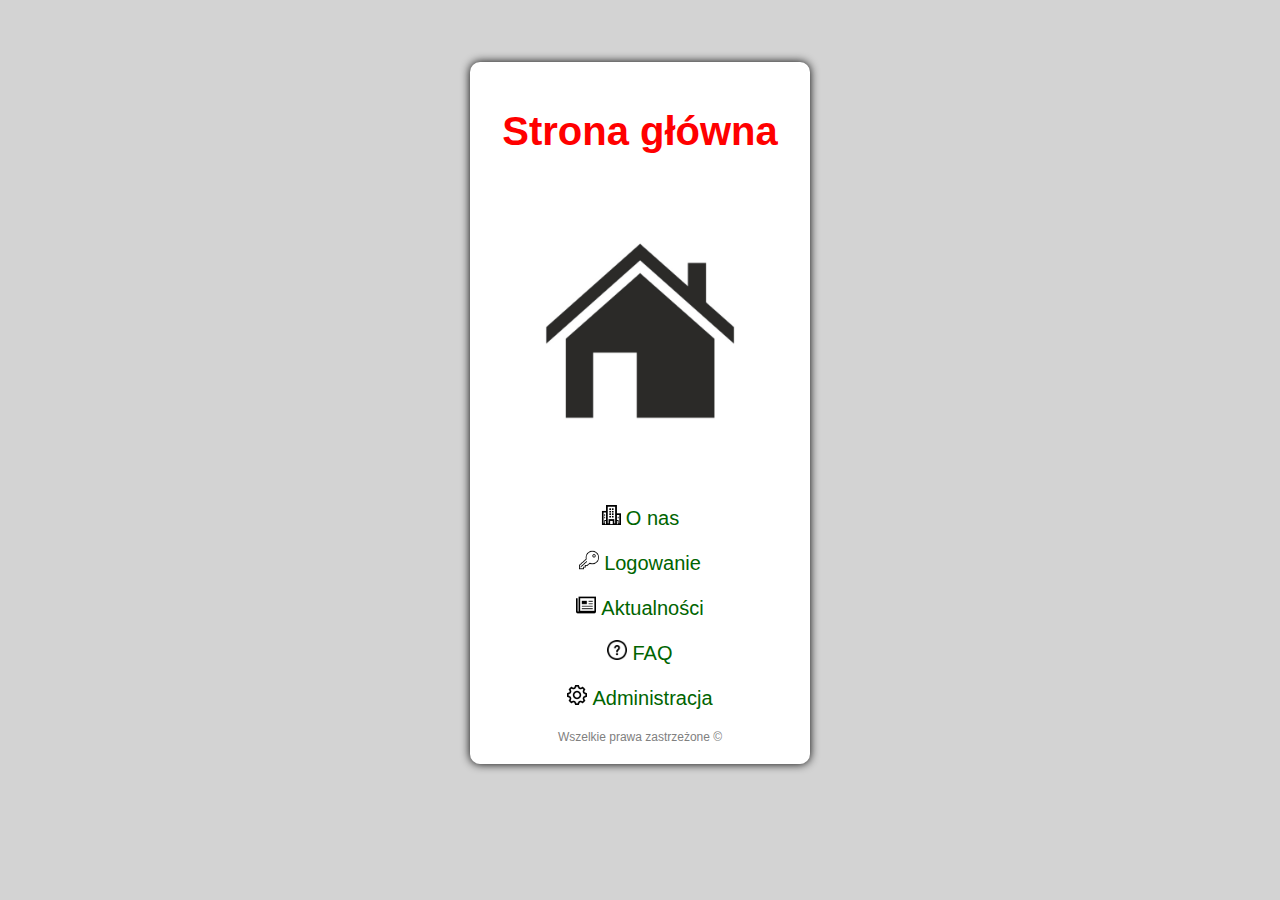
==== index.html @ 38193bdf "Konfiguracja" ====
<!DOCTYPE html>
<html lang="pl">

<head>
    <meta charset="UTF-8">
    <meta name="viewport" content="width=device-width, initial-scale=1.0">
    <title>Strona testowa</title>
    <meta name="keywords" content="test, tesowanie">
    <meta http-equiv="X-UA-Compatible" content="IE=edge,chrome=1">
    <link rel="stylesheet" href="./public/styles/home.css">
    <script type="text/javascript" src="./public/scripts/index.js"></script>

</head>

<body onload="showPopup()">

    <div id="card" class="card">
        <p>
        <h1>Strona główna</h1>
        </p>
        <img src="./public/images/home.png" alt="Obraz strony głównej" class="card-home-img">


        <p><a href="./pages/about.html"><img class="icon" src="./public/images/company-icon.png" alt="">O nas</a>
        </p>
        <p><a href="./pages/login.html"><img class="icon" src="./public/images/login-icon.png" alt="">Logowanie</a>
        </p>
        <p><a href="./pages/news.html"><img class="icon" src="./public/images/news-icon.png" alt="">Aktualności</a>
        </p>
        <p><a href="./pages/faq.html"><img class="icon" src="./public/images/help-icon.png" alt="">FAQ</a></p>
        <p><a href="./pages/admin.html"><img class="icon" src="./public/images/gear-icon.png" alt="">Administracja</a>
        </p>

        <footer>
            <span>Wszelkie prawa zastrzeżone &copy;</span>
        </footer>
    </div>

    <div id="popup">
        <p>Czy masz 18 lat?</p>
        <div id="age-buttons">

            <button onclick="disablePopup()" class="age-buttons">TAK</button>
            <button onclick="goGoogle()" class="age-buttons">NIE</button>




        </div>




    </div>


</body>

</html>
---- public/styles/home.css ----
body {
	font-size: 20px;
	justify-content: center;
    align-items: center;
    height: 90vh;
    display: flex;
    font-family: sans-serif;
    background-color: lightgray;
    position: relative;
}


.card h1{
    color: red;
}

.card{
    
    width: 300px;
    background-color: white;
    border-radius: 10px;
    padding: 20px;
    box-shadow: 0 0 10px black;
    text-align: center;
}

.card-home-img{
    width: 100%;
}

a{
    color: darkgreen;
    text-decoration: none;
}

.icon{
    width: 20px;
    height: 20px;
    padding-right: 5px;
}

footer{
    font-size: 12px;
    color: grey;
}

#popup{
    display: none;
    font-size: 48px;
    text-align: center;
    background-color: white;
    padding: 60px;
    border-radius: 20px;
    transition: 700ms ease-in-out;
    position: absolute;
    
}

.age-buttons{
    font-size: 25px;
    padding: 10px;
    width: 250px;
    margin: 0 30px;

}
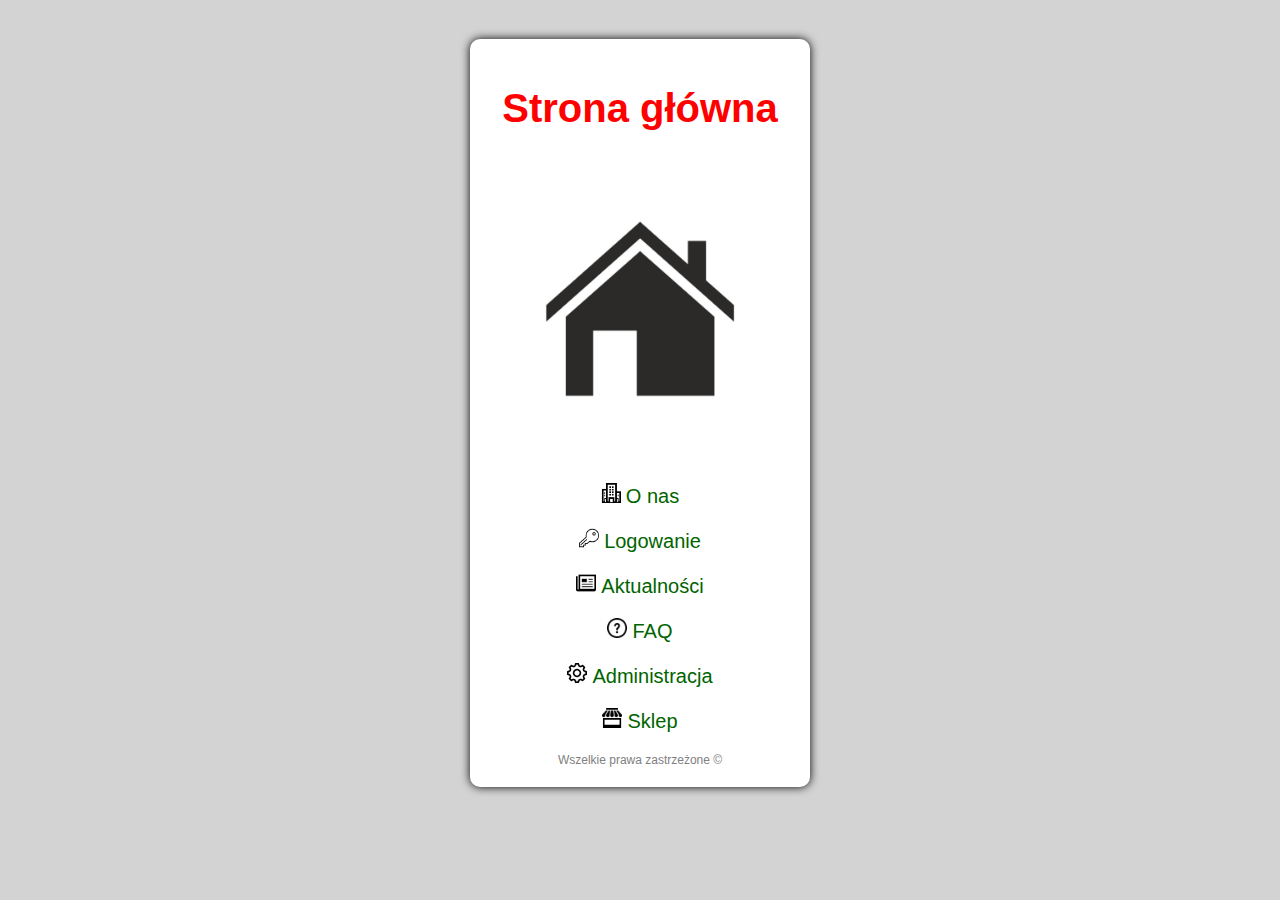
==== commit cc499c21: "vvvvvvv" ====
--- a/index.html
+++ b/index.html
@@ -30,6 +30,7 @@
         <p><a href="./pages/faq.html"><img class="icon" src="./public/images/help-icon.png" alt="">FAQ</a></p>
         <p><a href="./pages/admin.html"><img class="icon" src="./public/images/gear-icon.png" alt="">Administracja</a>
         </p>
+        <p><a href="./pages/shop.html"><img class="icon" src="./public/images/shop-icon.png" alt="">Sklep</a></p>
 
         <footer>
             <span>Wszelkie prawa zastrzeżone &copy;</span>
@@ -37,19 +38,15 @@
     </div>
 
     <div id="popup">
-        <p>Czy masz 18 lat?</p>
-        <div id="age-buttons">
 
-            <button onclick="disablePopup()" class="age-buttons">TAK</button>
-            <button onclick="goGoogle()" class="age-buttons">NIE</button>
-
-
-
+        <div class="wrapper">
+            <p>Czy masz 18 lat?</p>
+            <div id="age-buttons">
+                <button onclick="disablePopup()" class="age-buttons">TAK</button>
+                <button onclick="goGoogle()" class="age-buttons">NIE</button>
+            </div>
 
         </div>
-
-
-
 
     </div>
 
--- a/public/styles/home.css
+++ b/public/styles/home.css
@@ -1,65 +1,71 @@
 body {
 	font-size: 20px;
 	justify-content: center;
-    align-items: center;
-    height: 90vh;
-    display: flex;
-    font-family: sans-serif;
-    background-color: lightgray;
-    position: relative;
+	align-items: center;
+	height: 90vh;
+	display: flex;
+	font-family: sans-serif;
+	background-color: lightgray;
+	position: relative;
 }
 
-
-.card h1{
-    color: red;
+.card h1 {
+	color: red;
 }
 
-.card{
-    
-    width: 300px;
-    background-color: white;
-    border-radius: 10px;
-    padding: 20px;
-    box-shadow: 0 0 10px black;
-    text-align: center;
+.card {
+	width: 300px;
+	background-color: white;
+	border-radius: 10px;
+	padding: 20px;
+	box-shadow: 0 0 10px black;
+	text-align: center;
 }
 
-.card-home-img{
-    width: 100%;
+.card-home-img {
+	width: 100%;
 }
 
-a{
-    color: darkgreen;
-    text-decoration: none;
+a {
+	color: darkgreen;
+	text-decoration: none;
 }
 
-.icon{
-    width: 20px;
-    height: 20px;
-    padding-right: 5px;
+.icon {
+	width: 20px;
+	height: 20px;
+	padding-right: 5px;
 }
 
-footer{
-    font-size: 12px;
-    color: grey;
+footer {
+	font-size: 12px;
+	color: grey;
 }
 
-#popup{
-    display: none;
-    font-size: 48px;
-    text-align: center;
-    background-color: white;
-    padding: 60px;
-    border-radius: 20px;
-    transition: 700ms ease-in-out;
-    position: absolute;
-    
+#popup {
+	display: none;
+	font-size: 48px;
+	text-align: center;
+	background-color: rgba(192, 192, 192, 0.8);
+	padding: 60px;
+	border-radius: 20px;
+	position: absolute;
+	height: 100vh;
+	width: 100vh;
 }
 
-.age-buttons{
-    font-size: 25px;
-    padding: 10px;
-    width: 250px;
-    margin: 0 30px;
+.wrapper {
+	position: relative;
+	top: 40%;
+	background-color: white;
+	display: inline-block;
+	padding: 40px;
+    border-radius: 10px;
+}
 
-}+.age-buttons {
+	font-size: 25px;
+	padding: 10px;
+	width: 250px;
+	margin: 0 30px;
+}
